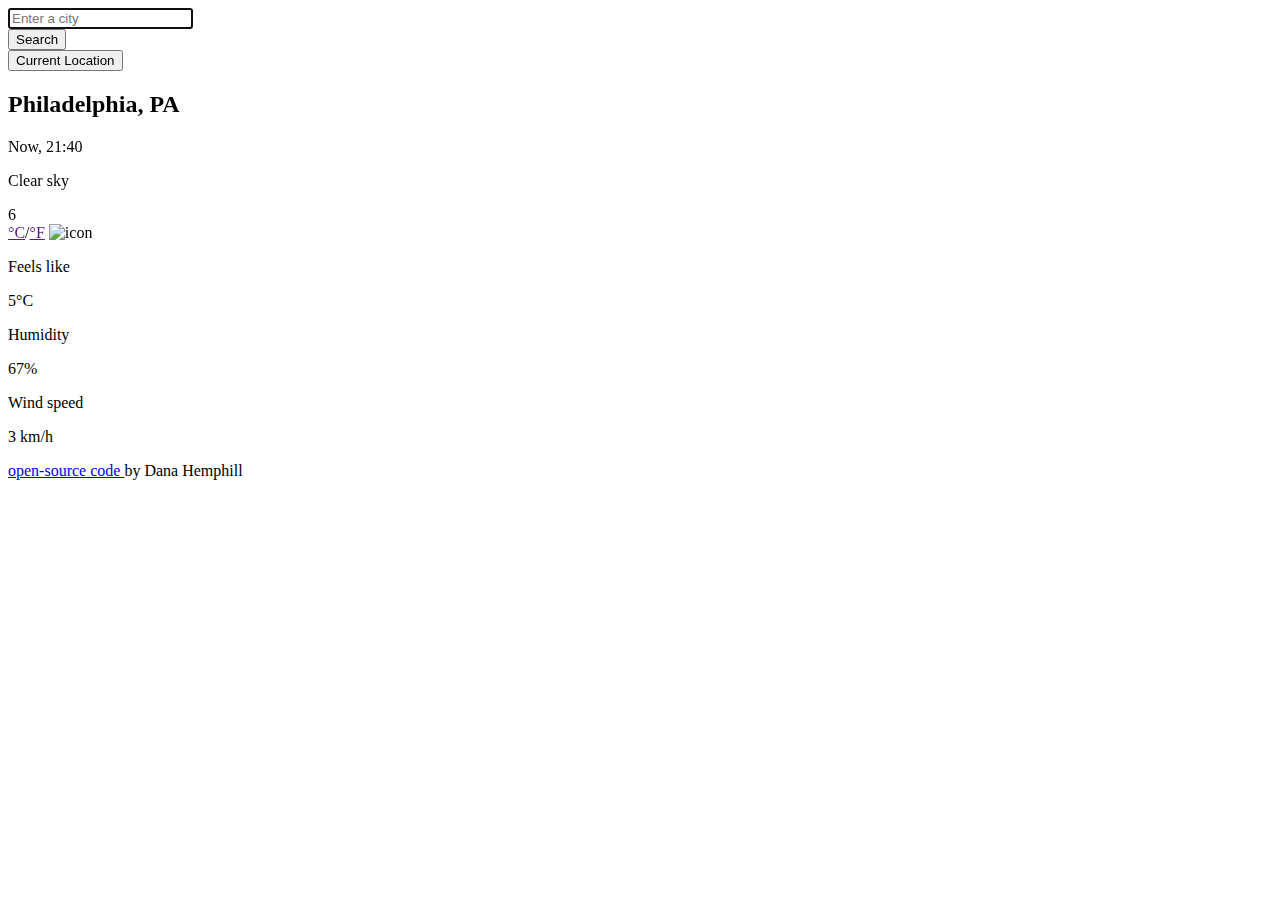
==== index.html @ 15c4204a "Update index.html" ====
<!DOCTYPE html>
<html lang="en">
  <head>
    <meta charset="UTF-8" />
    <meta http-equiv="X-UA-Compatible" content="IE=edge" />
    <meta name="viewport" content="width=device-width, initial-scale=1.0" />
    <title>Weather App</title>

<link href="https://cdn.jsdelivr.net/npm/bootstrap@5.2.0-beta1/dist/css/bootstrap.min.css" rel="stylesheet" integrity="sha384-0evHe/X+R7YkIZDRvuzKMRqM+OrBnVFBL6DOitfPri4tjfHxaWutUpFmBp4vmVor" crossorigin="anonymous">
    <link rel="stylesheet" href="src/styles.css" />
    <script src="https://cdn.jsdelivr.net/npm/axios/dist/axios.min.js"></script>
  </head>
  <body>
    <div class="container">
      <div class="card card-main" style="width: 650px">
        <div class="card-body">
          <form id="enter-city-form">
            <input
              type="search"
              placeholder="Enter a city"
              autofocus="on"
              autocomplete="off"
              id="enter-city-input"
            />
          </form>

          <form>
            <button class="btn" id="search-btn" autofocus="on">Search</button>
          </form>

          <form>
            <button class="btn" id="current-loc-btn" autofocus="off">
              Current Location
            </button>
          </form>

          <h2 class="city">Philadelphia, PA</h2>

          <!--<div class="row">
            <div class="col-1 col-temp move">
              <ul class="time">
                <li>00:00</li>
                <li>01:00</li>
                <li>02:00</li>
                <li>03:00</li>
                <li>04:00</li>
                <li>05:00</li>
                <li>06:00</li>
                <li>07:00</li>
                <li>08:00</li>
                <li>09:00</li>
                <li>10:00</li>
                <li>11:00</li>
                <li>12:00</li>
                <li>13:00</li>
                <li>14:00</li>
                <li>15:00</li>
                <li>16:00</li>
                <li>17:00</li>
                <li>18:00</li>
                <li>19:00</li>
                <li>20:00</li>
                <li>21:00</li>
                <li>22:00</li>
                <li>23:00</li>
              </ul>
            </div>

            <div class="col-3 col-time move">
              <ul class="temp">
                <li>0°C ⛅️</li>
                <li>0°C ⛅️</li>
                <li>0°C ⛅️</li>
                <li>0°C ⛅️</li>
                <li>0°C ⛅️</li>
                <li>0°C ⛅️</li>
                <li>0°C ⛅️</li>
                <li>0°C ⛅️</li>
                <li>0°C ⛅️</li>
                <li>0°C ⛅️</li>
                <li>0°C ⛅️</li>
                <li>0°C ⛅️</li>
                <li>0°C ⛅️</li>
                <li>0°C ⛅️</li>
                <li>0°C ⛅️</li>
                <li>0°C ⛅️</li>
                <li>0°C ⛅️</li>
                <li>0°C ⛅️</li>
                <li>0°C ⛅️</li>
                <li>0°C ⛅️</li>
                <li>0°C ⛅️</li>
                <li>0°C ⛅️</li>
                <li>0°C ⛅️</li>
                <li>0°C ⛅️</li>
              </ul>
            
          </div>-->

          <div>
            <div
              class="card card-now move"
              id="main-day-card"
              style="width: 400px"
            >
              <div class="card-body">
                <p class="time-main">Now, 21:40</p>
                <p class="weather-disc data">Clear sky</p>
                <span class="temp-main data">
                  <div class="temp-main data main-temp">6</div>
                  <span class="C"
                    ><a href="" id="C">°C</a>/<a href="" id="F">°F</a></span
                  >
                  <img
                    src="http://openweathermap.org/img/wn/10d@2x.png"
                    alt="icon"
                    class="main-emoji"
                    id="emoji-main"
                /></span>
              </div>
              <div class="col">
                <div
                  class="card details details-feels move"
                  style="width: 120px"
                >
                  <div class="card-body">
                    <p class="feels-like data">Feels like</p>
                    <div class="temp-details data" id="feels-like-temp">
                      5°C
                    </div>
                  </div>
                </div>
              </div>

              <div class="col">
                <div class="card details details-hum move" style="width: 120px">
                  <div class="card-body">
                    <p class="humidity data">Humidity</p>
                    <div class="humidity-details data" id="humidity">67%</div>
                  </div>
                </div>
              </div>

              <div class="col">
                <div
                  class="card details details-pres move"
                  style="width: 120px"
                >
                  <div class="card-body wind">
                    <p class="wind-speed data">Wind speed</p>
                    <div class="wind-speed-details data" id="wind-speed">
                      3 km/h
                    </div>
                  </div>
                </div>
              </div>
            </div>
          </div>
        </div>
        <div class="forecast"></div>
      </div>
      <p class="name">
        <a href="https://github.com/mrsdanah/SheCodes-Weather" class="name">
          open-source code
        </a>
        by Dana Hemphill
      </p>
    </div>
    <script src="src/script.js"></script>
  </body>
</html>
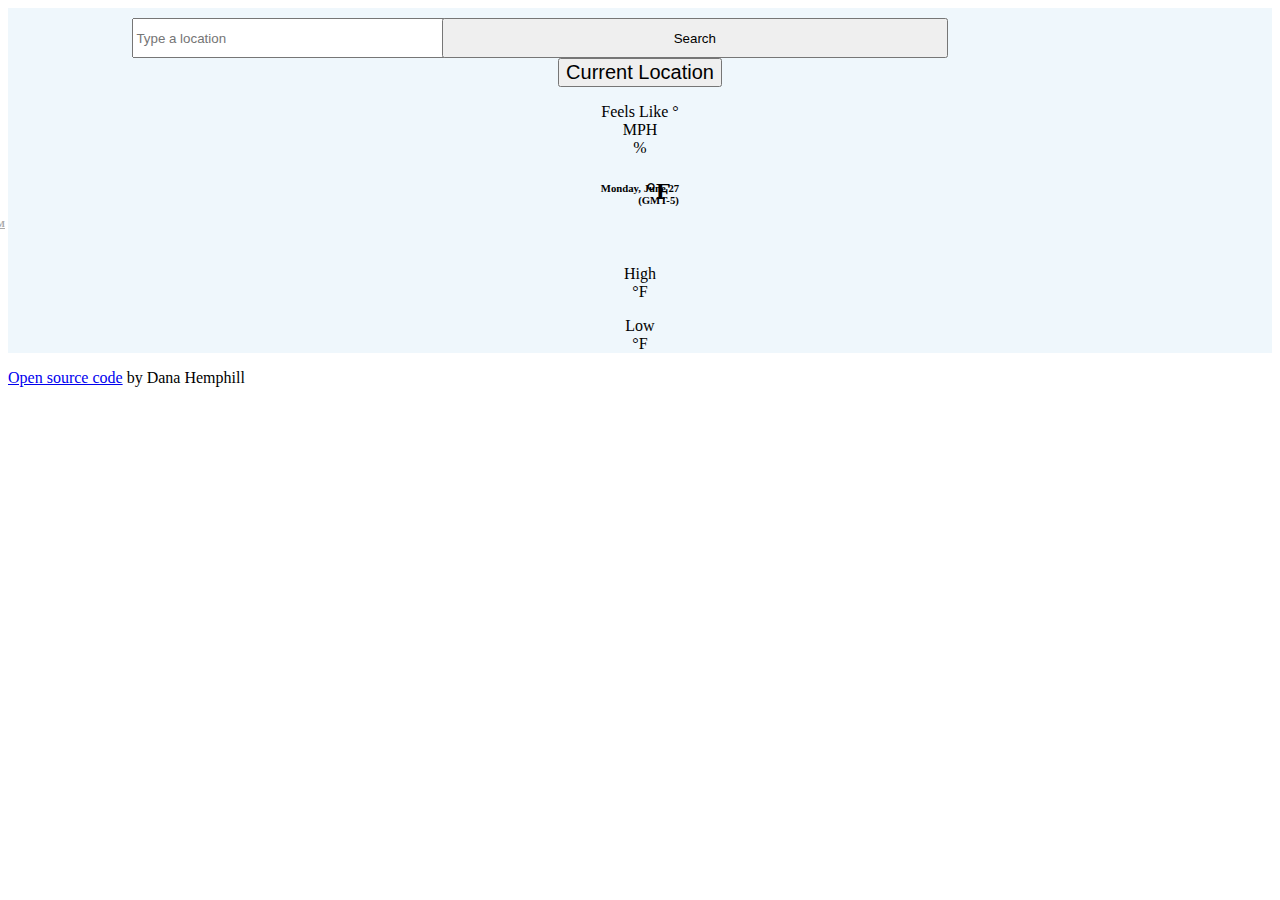
==== commit 4d2f4ab9: "Update index.html" ====
--- a/index.html
+++ b/index.html
@@ -4,167 +4,128 @@
     <meta charset="UTF-8" />
     <meta http-equiv="X-UA-Compatible" content="IE=edge" />
     <meta name="viewport" content="width=device-width, initial-scale=1.0" />
+    <script
+      src="https://kit.fontawesome.com/39b5683dea.js"
+      crossorigin="anonymous"
+    ></script>
+    <script src="https://unpkg.com/axios/dist/axios.min.js"></script>
+
     <title>Weather App</title>
+    <link
+      href="https://cdn.jsdelivr.net/npm/bootstrap@5.2.0-beta1/dist/css/bootstrap.min.css"
+      rel="stylesheet"
+      integrity="sha384-0evHe/X+R7YkIZDRvuzKMRqM+OrBnVFBL6DOitfPri4tjfHxaWutUpFmBp4vmVor"
+      crossorigin="anonymous"
+    />
+    <link rel="stylesheet" href="styles.css" />
+  </head>
 
-<link href="https://cdn.jsdelivr.net/npm/bootstrap@5.2.0-beta1/dist/css/bootstrap.min.css" rel="stylesheet" integrity="sha384-0evHe/X+R7YkIZDRvuzKMRqM+OrBnVFBL6DOitfPri4tjfHxaWutUpFmBp4vmVor" crossorigin="anonymous">
-    <link rel="stylesheet" href="src/styles.css" />
-    <script src="https://cdn.jsdelivr.net/npm/axios/dist/axios.min.js"></script>
-  </head>
   <body>
     <div class="container">
-      <div class="card card-main" style="width: 650px">
-        <div class="card-body">
-          <form id="enter-city-form">
-            <input
-              type="search"
-              placeholder="Enter a city"
-              autofocus="on"
-              autocomplete="off"
-              id="enter-city-input"
-            />
-          </form>
+      <div class="card">
+        <div class="card-body" id="background-color">
+          <! -- Nav -- >
 
-          <form>
-            <button class="btn" id="search-btn" autofocus="on">Search</button>
-          </form>
+          <div class="row">
+            <div class="col-8">
+              <form id="location-search">
+                <input
+                  type="search"
+                  id="location"
+                  placeholder="Type a location"
+                />
+                <input type="submit" value="Search" id="search-button" />
+              </form>
+            </div>
+            <div class="col-4">
+              <button
+                type="button"
+                id="current"
+                class="btn btn-warning btn-sm location"
+              >
+                Current Location
+              </button>
+            </div>
+          </div>
 
-          <form>
-            <button class="btn" id="current-loc-btn" autofocus="off">
-              Current Location
-            </button>
-          </form>
+          <! -- End Nav -- >
 
-          <h2 class="city">Philadelphia, PA</h2>
-
-          <!--<div class="row">
-            <div class="col-1 col-temp move">
-              <ul class="time">
-                <li>00:00</li>
-                <li>01:00</li>
-                <li>02:00</li>
-                <li>03:00</li>
-                <li>04:00</li>
-                <li>05:00</li>
-                <li>06:00</li>
-                <li>07:00</li>
-                <li>08:00</li>
-                <li>09:00</li>
-                <li>10:00</li>
-                <li>11:00</li>
-                <li>12:00</li>
-                <li>13:00</li>
-                <li>14:00</li>
-                <li>15:00</li>
-                <li>16:00</li>
-                <li>17:00</li>
-                <li>18:00</li>
-                <li>19:00</li>
-                <li>20:00</li>
-                <li>21:00</li>
-                <li>22:00</li>
-                <li>23:00</li>
-              </ul>
+          <! -- Today Conditions -- >
+          <div class="row">
+            <div class="col-3 conditions">
+              <p>
+                Feels Like <span class="feels-like"></span>°
+                <br />
+                <i class="fa fa-solid fa fa-wind"></i>
+                <span class="wind-speed"></span> MPH
+                <br />
+                <i class="fa fa-solid fa fa-droplet"></i>
+                <span class="humidity"></span>%
+              </p>
             </div>
 
-            <div class="col-3 col-time move">
-              <ul class="temp">
-                <li>0°C ⛅️</li>
-                <li>0°C ⛅️</li>
-                <li>0°C ⛅️</li>
-                <li>0°C ⛅️</li>
-                <li>0°C ⛅️</li>
-                <li>0°C ⛅️</li>
-                <li>0°C ⛅️</li>
-                <li>0°C ⛅️</li>
-                <li>0°C ⛅️</li>
-                <li>0°C ⛅️</li>
-                <li>0°C ⛅️</li>
-                <li>0°C ⛅️</li>
-                <li>0°C ⛅️</li>
-                <li>0°C ⛅️</li>
-                <li>0°C ⛅️</li>
-                <li>0°C ⛅️</li>
-                <li>0°C ⛅️</li>
-                <li>0°C ⛅️</li>
-                <li>0°C ⛅️</li>
-                <li>0°C ⛅️</li>
-                <li>0°C ⛅️</li>
-                <li>0°C ⛅️</li>
-                <li>0°C ⛅️</li>
-                <li>0°C ⛅️</li>
-              </ul>
-            
-          </div>-->
+            <! -- Today Main -- >
 
-          <div>
-            <div
-              class="card card-now move"
-              id="main-day-card"
-              style="width: 400px"
-            >
-              <div class="card-body">
-                <p class="time-main">Now, 21:40</p>
-                <p class="weather-disc data">Clear sky</p>
-                <span class="temp-main data">
-                  <div class="temp-main data main-temp">6</div>
-                  <span class="C"
-                    ><a href="" id="C">°C</a>/<a href="" id="F">°F</a></span
-                  >
-                  <img
-                    src="http://openweathermap.org/img/wn/10d@2x.png"
-                    alt="icon"
-                    class="main-emoji"
-                    id="emoji-main"
-                /></span>
-              </div>
-              <div class="col">
-                <div
-                  class="card details details-feels move"
-                  style="width: 120px"
-                >
-                  <div class="card-body">
-                    <p class="feels-like data">Feels like</p>
-                    <div class="temp-details data" id="feels-like-temp">
-                      5°C
-                    </div>
-                  </div>
+            <div class="col-6 today">
+              <h6>
+                <span class="date">Monday, June 27</span>
+                <br />
+                <span class="time">11:46 AM</span>
+                <span class="timezone">(GMT-5)</span>
+              </h6>
+              <h1></h1>
+              <h2>
+                <span class="temp"></span>°<span class="temp-mode">F</span>
+              </h2>
+              <h3>
+                <img src="" alt="" class="main-icon" /><span
+                  class="description"
+                ></span>
+              </h3>
+            </div>
+
+            <! -- Today High / Low -- >
+
+            <div class="col-3 range">
+              <div class="row">
+                <div class="col-5" id="divider">
+                  <p>
+                    High
+                    <br />
+                    <span class="max-temp"></span>°F
+                  </p>
                 </div>
-              </div>
-
-              <div class="col">
-                <div class="card details details-hum move" style="width: 120px">
-                  <div class="card-body">
-                    <p class="humidity data">Humidity</p>
-                    <div class="humidity-details data" id="humidity">67%</div>
-                  </div>
-                </div>
-              </div>
-
-              <div class="col">
-                <div
-                  class="card details details-pres move"
-                  style="width: 120px"
-                >
-                  <div class="card-body wind">
-                    <p class="wind-speed data">Wind speed</p>
-                    <div class="wind-speed-details data" id="wind-speed">
-                      3 km/h
-                    </div>
-                  </div>
+                <div class="col-5" id="low-temp">
+                  <p>
+                    Low
+                    <br />
+                    <span class="min-temp"></span>°F
+                  </p>
                 </div>
               </div>
             </div>
           </div>
+
+          <! -- End Today -- >
+
+          <! -- 5 Day -- >
+
+          <div class="five-day"></div>
+
+          <! -- End 5 Day -- >
         </div>
-        <div class="forecast"></div>
       </div>
-      <p class="name">
-        <a href="https://github.com/mrsdanah/SheCodes-Weather" class="name">
-          open-source code
-        </a>
-        by Dana Hemphill
-      </p>
+      <span class="footer"
+        ><a
+          href="https://github.com/elizabethkatk/Weather-App"
+          target="_blank"
+          id="code-link"
+          >Open source code</a
+        >
+        by Dana Hemphill</span
+      >
     </div>
-    <script src="src/script.js"></script>
+
+    <script type="text/javascript" src="script.js"></script>
   </body>
-</html> 
+</html>
--- a/styles.css
+++ b/styles.css
@@ -0,0 +1,213 @@
+h1 {
+  color: grey;
+  display: inline-block;
+}
+h2 {
+  margin-top: -100px;
+}
+li {
+  list-style-type: none;
+  position: relative;
+  top: -10px;
+}
+input {
+  width: 40%;
+  height: 40px;
+  display: inline-block;
+  margin-top: 10px;
+  margin-left: -200px;
+}
+
+.time,
+.temp {
+  font-size: smaller;
+  float: left;
+  text-align: center;
+  position: relative;
+  top: 25px;
+}
+.temp {
+  color: grey;
+  position: relative;
+  left: -85px;
+}
+.time {
+  text-decoration: underline;
+  color: darkgrey;
+  left: -40px;
+}
+.btn {
+  display: inline;
+  font-size: 20px;
+}
+#search-btn {
+  position: relative;
+  top: -42px;
+  left: 60px;
+  color: rgba(0, 128, 0, 0.799);
+  background-color: rgba(1, 186, 1, 0.251);
+}
+#current-loc-btn {
+  position: relative;
+  top: -86px;
+  left: 200px;
+  color: #df6507ae;
+  background-color: #eb963b56;
+}
+.data {
+  color: dodgerblue;
+  text-align: center;
+  font-weight: 300;
+}
+.card {
+  background-color: #eff7fc;
+  border-color: rgba(30, 143, 255, 0.3);
+  text-align: center;
+}
+.card-now {
+  display: inline-block;
+  bottom: -15px;
+  top: 45px;
+  background-color: #e1f1fb;
+  max-height: 330px;
+  border-color: rgba(30, 143, 255, 0.6);
+}
+.city {
+  color: forestgreen;
+  text-align: left;
+  position: relative;
+  left: 150px;
+  top: 30px;
+  font-weight: 300;
+  font-size: x-large;
+}
+.time-main {
+  font-size: 35px;
+  text-align: center;
+  font-weight: 600;
+  color: dodgerblue;
+  margin-bottom: 0px;
+  font-weight: 450;
+}
+.temp-main {
+  font-weight: 400;
+  display: block;
+  margin: 0 auto;
+  font-size: 65px;
+  margin-top: 20px;
+  margin-bottom: -10px;
+}
+.main-temp {
+  display: inline;
+}
+.C {
+  font-weight: 300;
+  font-size: 30px;
+  position: relative;
+  top: -25px;
+}
+#C,
+#F {
+  color: dodgerblue;
+  text-decoration: none;
+}
+.main-emoji {
+  font-size: 45px;
+  position: relative;
+  top: -7px;
+}
+.details-feels {
+  position: relative;
+  left: 10px;
+}
+.details-hum {
+  position: relative;
+  left: 140px;
+  bottom: 98px;
+}
+.details-pres {
+  position: relative;
+  left: 270px;
+  bottom: 196px;
+}
+.details {
+  border-color: rgba(30, 143, 255, 0.3);
+  background-color: #e7f1f8;
+}
+.emoji-week {
+  font-size: 50px;
+  margin-top: -25px;
+}
+.temp-week {
+  font-size: 40px;
+  font-weight: 300;
+  color: dodgerblue;
+  opacity: 0.8;
+  margin-top: -5px;
+}
+d-main {
+  display: block;
+  margin: auto, 0;
+  max-height: 500px;
+  max-width: 800px;
+  top: 10px;
+}
+.name {
+  display: inline;
+}
+p.name {
+  position: relative;
+  top: 10px;
+  left: 70px;
+}
+div.wind {
+  margin-left: -1px;
+  margin-right: -1px;
+}
+p.name {
+  margin-left: -70px;
+}
+.weather-disc {
+  margin-bottom: 0px;
+  margin-left: -205px;
+  margin-top: -10px;
+  font-weight: 250;
+}
+#enter-city-form {
+  margin-left: -100px;
+}
+.day-week {
+  opacity: 0.6;
+  margin-bottom: 0px;
+  margin-top: -10px;
+  font-weight: 250;
+}
+.week {
+  max-height: 130px;
+  width: 100px;
+  margin: 8px;
+  background-color: rgba(172, 226, 255, 0.325);
+  border: none;
+}
+
+.forecast {
+  margin-top: -90px;
+}
+#main-day-card {
+  margin-top: -19px;
+}
+
+.card-forecast {
+  padding-left: 0px;
+  padding-right: 0px;
+  padding-bottom: 0px;
+}
+.wind-speed-details,
+.humidity-details,
+.temp-details {
+  opacity: 0.9;
+  font-weight: 500;
+}
+.col-2 {
+  width: 106.5px;
+}
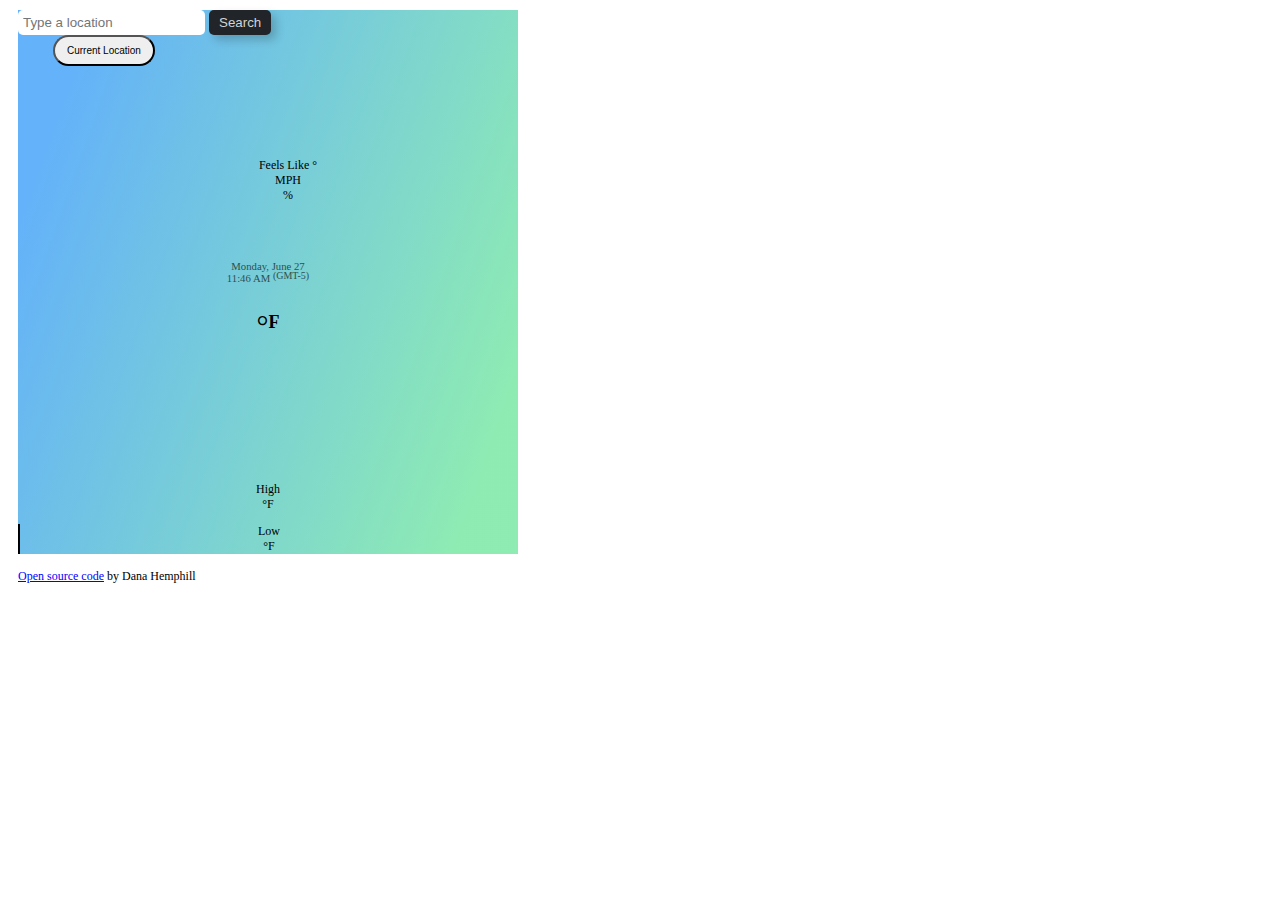
==== commit 345ae585: "Update index.html" ====
--- a/index.html
+++ b/index.html
@@ -117,7 +117,7 @@
       </div>
       <span class="footer"
         ><a
-          href="https://github.com/elizabethkatk/Weather-App"
+          href="https://github.com/mrsdanah/SheCodes-Weather"
           target="_blank"
           id="code-link"
           >Open source code</a
--- a/styles.css
+++ b/styles.css
@@ -1,213 +1,164 @@
 h1 {
-  color: grey;
-  display: inline-block;
-}
-h2 {
-  margin-top: -100px;
-}
-li {
-  list-style-type: none;
-  position: relative;
-  top: -10px;
-}
-input {
-  width: 40%;
-  height: 40px;
-  display: inline-block;
-  margin-top: 10px;
-  margin-left: -200px;
+  margin: 5px;
+  line-height: 0.8;
+  font-size: 34px;
+  font-weight: 600;
 }
 
-.time,
-.temp {
-  font-size: smaller;
-  float: left;
+h2 {
+  margin: 0;
+  font-size: 30px;
+  font-weight: 400;
+}
+
+h3 {
+  margin: 0;
+  font-size: 24px;
+  font-weight: 400;
+}
+
+img {
+  height: 36px;
+}
+
+h6 {
+  color: darkslategray;
+  font-weight: lighter;
+}
+
+a {
+  text-decoration: none;
+  color: darkgray;
+}
+
+.container {
+  margin: 10px;
+  width: 500px;
+}
+
+.card-body {
+  background: linear-gradient(
+    109.6deg,
+    rgb(100, 178, 249) 11.2%,
+    rgba(114, 231, 159, 0.8) 91.1%
+  );
+}
+
+.location {
+  border-radius: 20px;
+  font-size: 10px;
+  padding: 8px 12px;
+}
+
+.today {
   text-align: center;
+  padding: 20px 0;
+}
+
+.timezone {
+  font-size: 10px;
   position: relative;
-  top: 25px;
+  bottom: 3px;
 }
-.temp {
-  color: grey;
+
+.conditions {
+  font-size: 12px;
+  text-align: center;
+  padding: 80px 0 0 40px;
+}
+
+.temp-mode {
+  font-size: 18px;
   position: relative;
-  left: -85px;
+  bottom: 8px;
+  font-weight: bold;
 }
-.time {
-  text-decoration: underline;
-  color: darkgrey;
-  left: -40px;
+
+.range {
+  font-size: 12px;
+  text-align: center;
+  padding: 80px 0 0 0;
 }
-.btn {
-  display: inline;
-  font-size: 20px;
+
+.days {
+  padding: 10px 0 5px 40px;
+  font-size: 16px;
+  font-weight: bolder;
 }
-#search-btn {
-  position: relative;
-  top: -42px;
-  left: 60px;
-  color: rgba(0, 128, 0, 0.799);
-  background-color: rgba(1, 186, 1, 0.251);
-}
-#current-loc-btn {
-  position: relative;
-  top: -86px;
-  left: 200px;
-  color: #df6507ae;
-  background-color: #eb963b56;
-}
-.data {
-  color: dodgerblue;
-  text-align: center;
-  font-weight: 300;
-}
-.card {
-  background-color: #eff7fc;
-  border-color: rgba(30, 143, 255, 0.3);
+
+.temps {
+  padding: 7px 0 5px 0;
+  font-size: 16px;
   text-align: center;
 }
-.card-now {
-  display: inline-block;
-  bottom: -15px;
-  top: 45px;
-  background-color: #e1f1fb;
-  max-height: 330px;
-  border-color: rgba(30, 143, 255, 0.6);
+
+.rain-chance {
+  padding: 10px 5px 5px 15px;
+  font-size: 16px;
 }
-.city {
-  color: forestgreen;
-  text-align: left;
-  position: relative;
-  left: 150px;
-  top: 30px;
-  font-weight: 300;
-  font-size: x-large;
+
+.wind {
+  padding: 10px 0 5px 0;
+  font-size: 16px;
+  margin: 0;
+  text-align: center;
 }
-.time-main {
-  font-size: 35px;
-  text-align: center;
-  font-weight: 600;
-  color: dodgerblue;
-  margin-bottom: 0px;
-  font-weight: 450;
+
+.dew-point {
+  padding: 10px 0 5px 20px;
 }
-.temp-main {
-  font-weight: 400;
-  display: block;
-  margin: 0 auto;
-  font-size: 65px;
-  margin-top: 20px;
-  margin-bottom: -10px;
+
+.footer {
+  font-size: 12px;
 }
-.main-temp {
-  display: inline;
-}
-.C {
-  font-weight: 300;
-  font-size: 30px;
-  position: relative;
-  top: -25px;
-}
-#C,
-#F {
-  color: dodgerblue;
+
+.active {
+  cursor: default;
+  color: darkslategray;
   text-decoration: none;
 }
-.main-emoji {
-  font-size: 45px;
-  position: relative;
-  top: -7px;
-}
-.details-feels {
-  position: relative;
-  left: 10px;
-}
-.details-hum {
-  position: relative;
-  left: 140px;
-  bottom: 98px;
-}
-.details-pres {
-  position: relative;
-  left: 270px;
-  bottom: 196px;
-}
-.details {
-  border-color: rgba(30, 143, 255, 0.3);
-  background-color: #e7f1f8;
-}
-.emoji-week {
-  font-size: 50px;
-  margin-top: -25px;
-}
-.temp-week {
-  font-size: 40px;
-  font-weight: 300;
-  color: dodgerblue;
-  opacity: 0.8;
-  margin-top: -5px;
-}
-d-main {
-  display: block;
-  margin: auto, 0;
-  max-height: 500px;
-  max-width: 800px;
-  top: 10px;
-}
-.name {
-  display: inline;
-}
-p.name {
-  position: relative;
-  top: 10px;
-  left: 70px;
-}
-div.wind {
-  margin-left: -1px;
-  margin-right: -1px;
-}
-p.name {
-  margin-left: -70px;
-}
-.weather-disc {
-  margin-bottom: 0px;
-  margin-left: -205px;
-  margin-top: -10px;
-  font-weight: 250;
-}
-#enter-city-form {
-  margin-left: -100px;
-}
-.day-week {
-  opacity: 0.6;
-  margin-bottom: 0px;
-  margin-top: -10px;
-  font-weight: 250;
-}
-.week {
-  max-height: 130px;
-  width: 100px;
-  margin: 8px;
-  background-color: rgba(172, 226, 255, 0.325);
-  border: none;
+
+.active:hover {
+  color: darkslategray;
 }
 
-.forecast {
-  margin-top: -90px;
-}
-#main-day-card {
-  margin-top: -19px;
+#location {
+  border-radius: 5px;
+  transition: all 200ms ease-in;
+  border: none;
+  padding: 5px;
 }
 
-.card-forecast {
-  padding-left: 0px;
-  padding-right: 0px;
-  padding-bottom: 0px;
+#search-button {
+  border-radius: 5px;
+  background-color: #212529;
+  color: lightgray;
+  border: none;
+  padding: 5px 10px;
+  box-shadow: 5px 5px 10px rgba(0, 0, 0, 0.2);
+  transition: all 200ms ease-in;
 }
-.wind-speed-details,
-.humidity-details,
-.temp-details {
-  opacity: 0.9;
-  font-weight: 500;
+
+#search-button:hover {
+  background-color: #464f56;
 }
-.col-2 {
-  width: 106.5px;
+
+#current {
+  position: relative;
+  left: 35px;
 }
+
+#divider {
+  padding: 0;
+}
+
+#low-temp {
+  padding: 0;
+  border-left: 2px solid black;
+}
+
+#code-link {
+  text-decoration: underline;
+  color: blue;
+  font-size: 12px;
+}
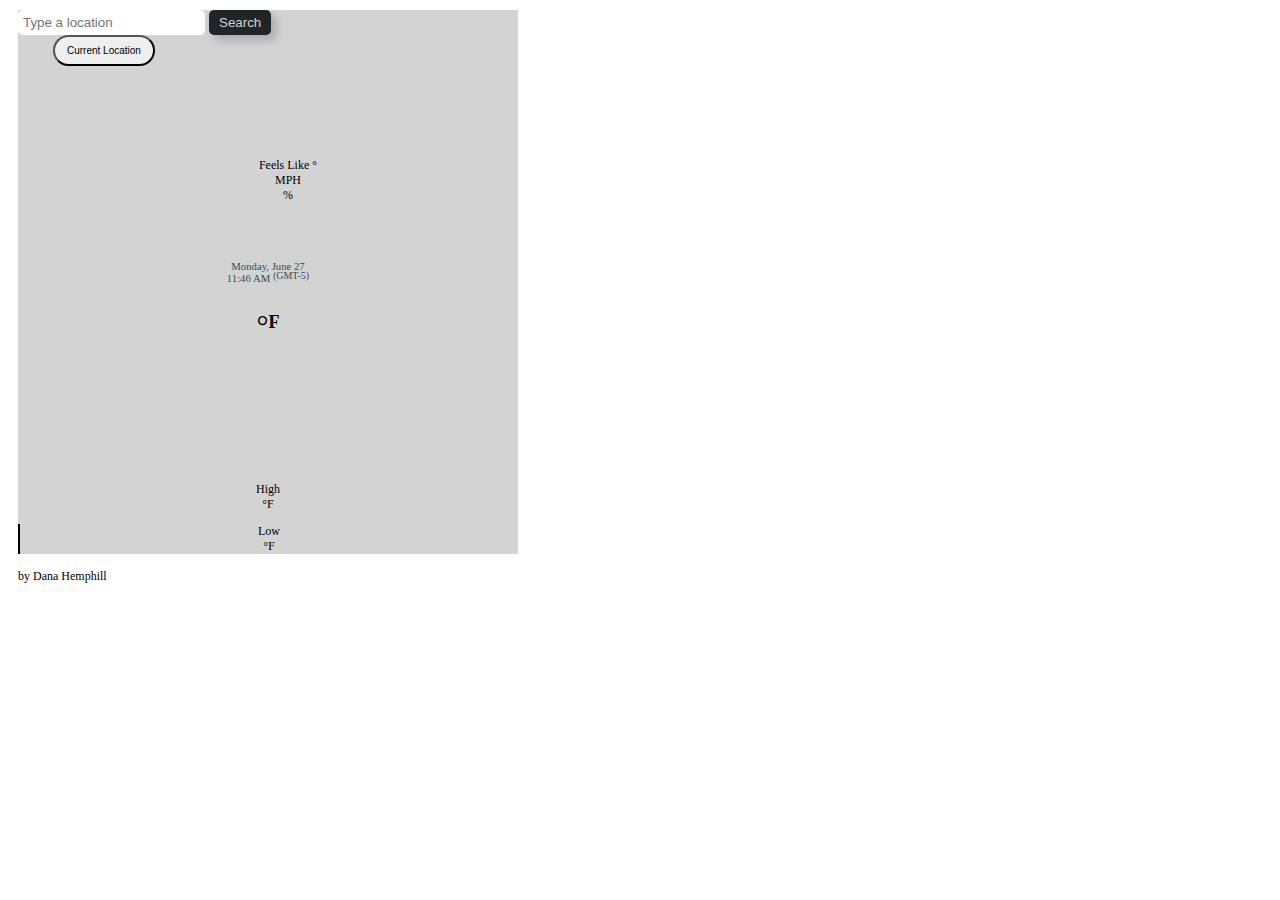
==== commit f82dad27: "Update index.html" ====
--- a/index.html
+++ b/index.html
@@ -116,11 +116,6 @@
         </div>
       </div>
       <span class="footer"
-        ><a
-          href="https://github.com/mrsdanah/SheCodes-Weather"
-          target="_blank"
-          id="code-link"
-          >Open source code</a
         >
         by Dana Hemphill</span
       >
--- a/styles.css
+++ b/styles.css
@@ -37,11 +37,7 @@
 }
 
 .card-body {
-  background: linear-gradient(
-    109.6deg,
-    rgb(100, 178, 249) 11.2%,
-    rgba(114, 231, 159, 0.8) 91.1%
-  );
+  background-color: lightgray;
 }
 
 .location {
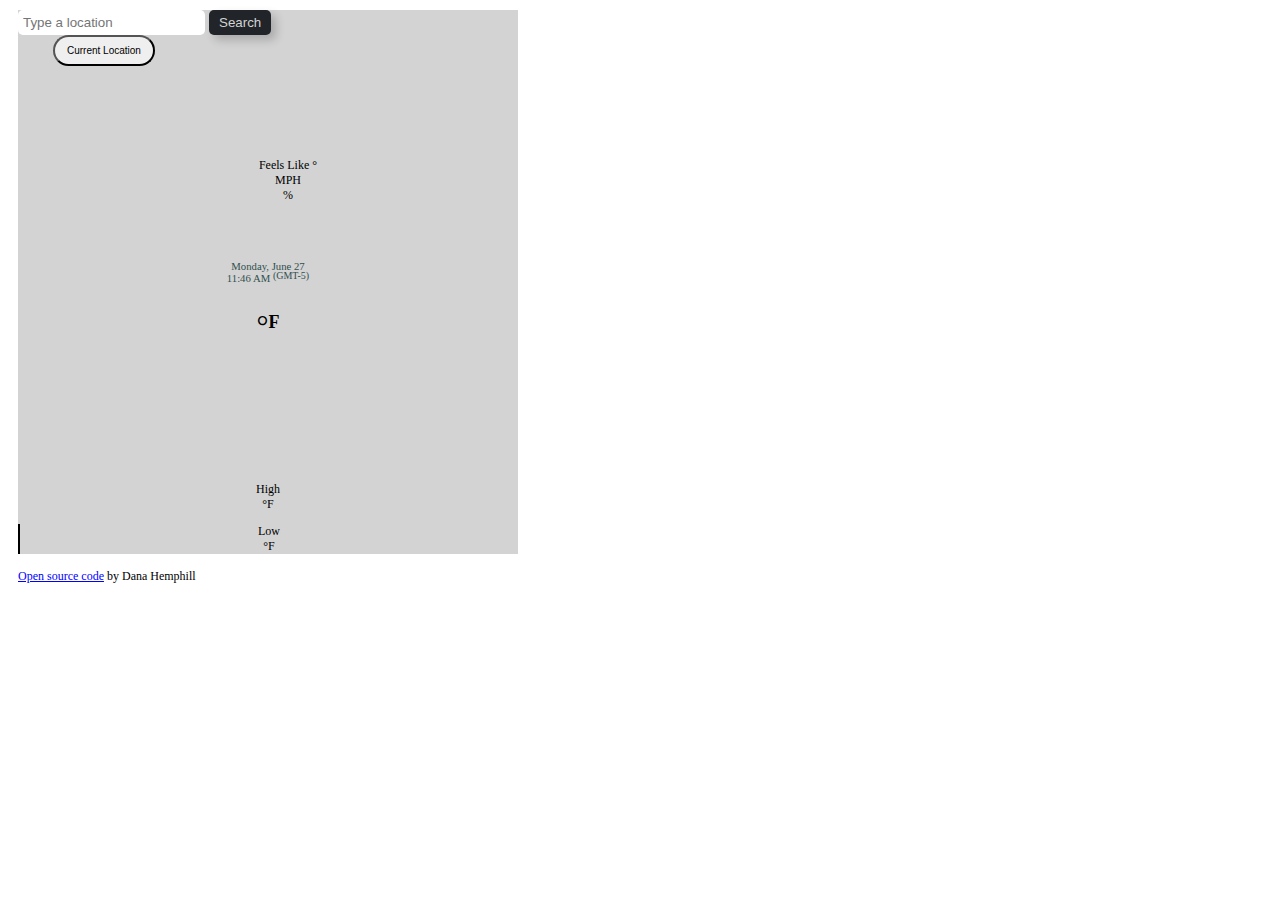
==== commit f24b9416: "Update index.html" ====
--- a/index.html
+++ b/index.html
@@ -116,6 +116,11 @@
         </div>
       </div>
       <span class="footer"
+        ><a
+          href="https://github.com/mrsdanah/SheCodes-Weather"
+          target="_blank"
+          id="code-link"
+          >Open source code</a
         >
         by Dana Hemphill</span
       >
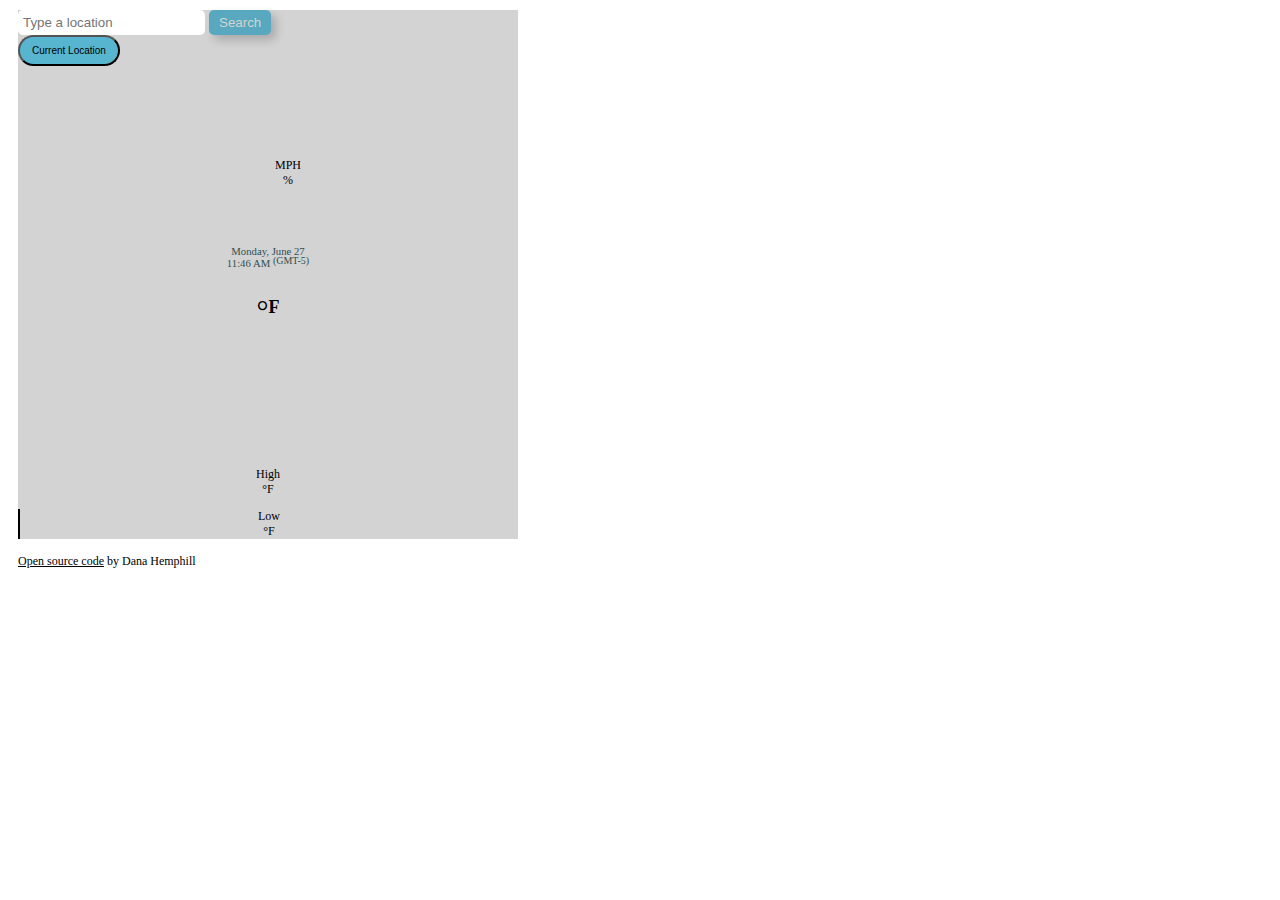
==== commit 0692003b: "Update index.html" ====
--- a/index.html
+++ b/index.html
@@ -54,8 +54,7 @@
           <div class="row">
             <div class="col-3 conditions">
               <p>
-                Feels Like <span class="feels-like"></span>°
-                <br />
+             
                 <i class="fa fa-solid fa fa-wind"></i>
                 <span class="wind-speed"></span> MPH
                 <br />
--- a/styles.css
+++ b/styles.css
@@ -79,7 +79,7 @@
 .days {
   padding: 10px 0 5px 40px;
   font-size: 16px;
-  font-weight: bolder;
+  font-weight: bold;
 }
 
 .temps {
@@ -120,15 +120,18 @@
 
 #location {
   border-radius: 5px;
-  transition: all 200ms ease-in;
+ 
+  
+  transition: all 100ms ease-in;
   border: none;
   padding: 5px;
 }
 
 #search-button {
   border-radius: 5px;
-  background-color: #212529;
+  background-color: #58a9bf;
   color: lightgray;
+  text-color: black;
   border: none;
   padding: 5px 10px;
   box-shadow: 5px 5px 10px rgba(0, 0, 0, 0.2);
@@ -136,11 +139,15 @@
 }
 
 #search-button:hover {
-  background-color: #464f56;
+  background-color: #57b5cf;
 }
 
 #current {
   position: relative;
+   background-color: #57b5cf;
+  border:solid
+    border-color:#57b5cf
+  text-color: black
   left: 35px;
 }
 
@@ -155,6 +162,6 @@
 
 #code-link {
   text-decoration: underline;
-  color: blue;
+  color: black;
   font-size: 12px;
 }
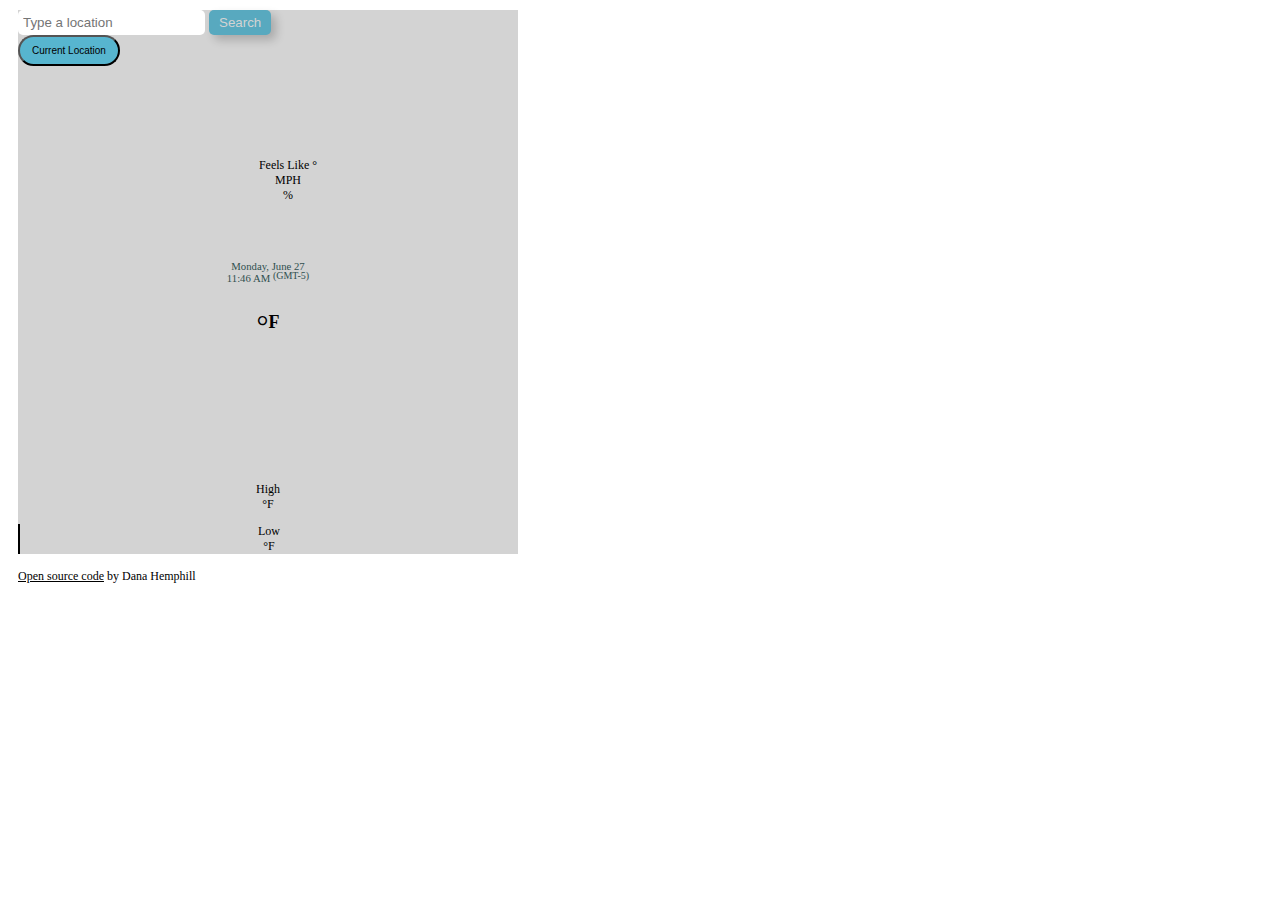
==== commit c9f257a7: "Update index.html" ====
--- a/index.html
+++ b/index.html
@@ -54,7 +54,8 @@
           <div class="row">
             <div class="col-3 conditions">
               <p>
-             
+                Feels Like <span class="feels-like"></span>°
+                <br />
                 <i class="fa fa-solid fa fa-wind"></i>
                 <span class="wind-speed"></span> MPH
                 <br />
